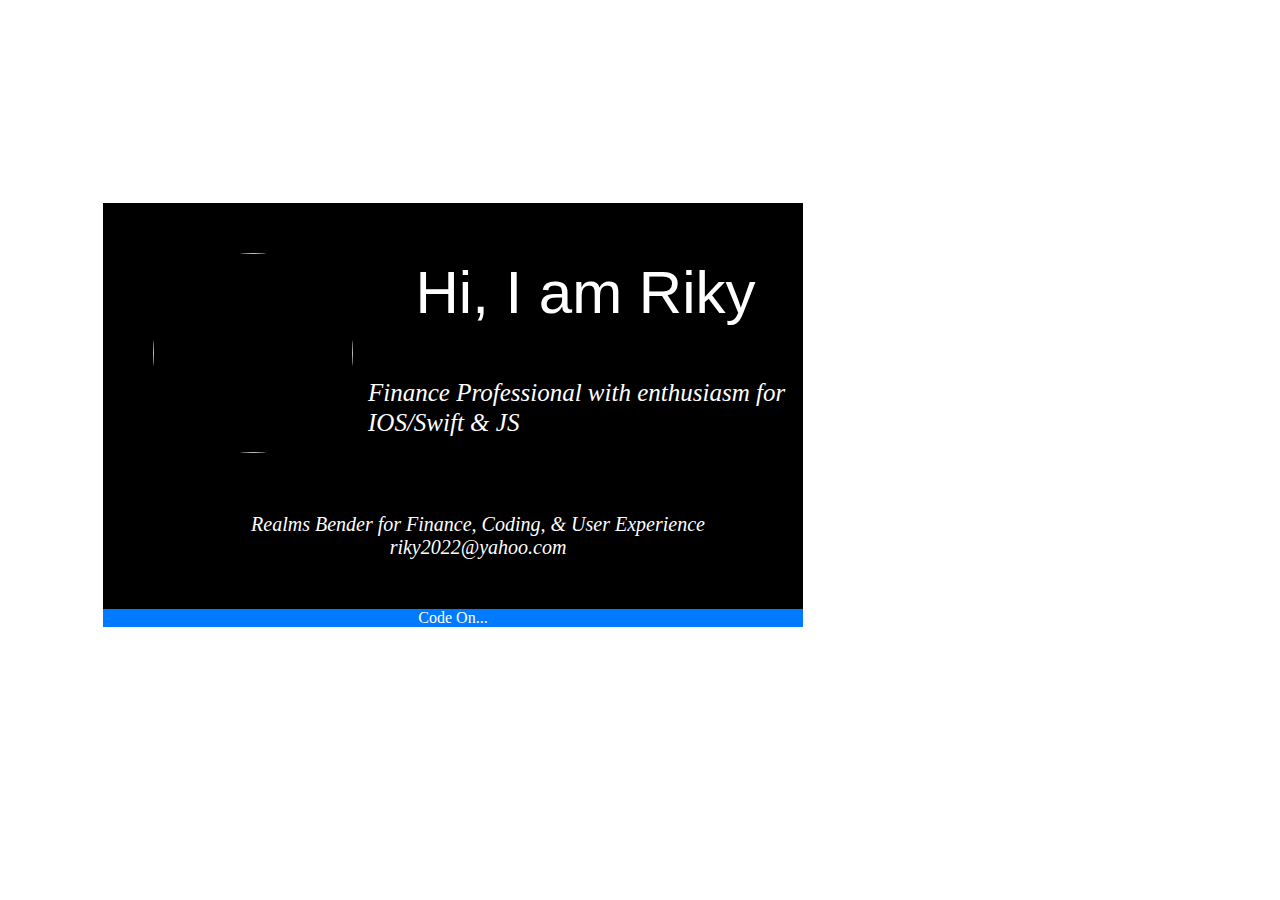
==== profile.html @ 92dbdda7 "first commit" ====
<!DOCTYPE html>
<html>
    <head>
        <Meta name="Author" content="All by my self">
        <meta name="description" content="my Profile">
        
        <link rel="stylesheet" href="style.css">
    </head>
    
    <body>
    <div class="content">
        <div class="myPic">      
            <span><img class="clip-animation clip-circle" src="C:\Users\Danamas\Pictures\Foto Riky.jpeg" alt="" >
        </div>
            
        </span>
        <div id="miniBio">
            <p id="myName">Hi, I am Riky </p> 
            <i id="who">Finance Professional with enthusiasm for IOS/Swift & JS</i>
        </div>
        <p id="work">
            Realms Bender for Finance, Coding, & User Experience  <br>
            riky2022@yahoo.com
        </p>
        
        <!.. the following text should be there / jus a remark..>
        <p class="CodeOn">Code On... </p>
    </div>
    </body>
</html>
---- style.css ----
body {
    background: white;
    color: white;
    border: 3px solid white;
    padding-top: 25px;
    max-width: 700px;
    margin: 100px;
    font-family:  'Calibri', 'Trebuchet MS', 'sans-serif';
    
    
}
.content{
  max-width: 700px;
  margin: auto;
  background-color: black;
  
}

#myName{
  font-size: 60px;
  font-family: Calibri, 'Trebuchet MS', sans-serif;
  line-height: 50px;
  padding-top: 65px;
  text-align: center;

}

.myPic{
    float: left;
    margin: auto;
}

#status{
    font-size: 20px;
}

#miniBio{
    
    margin-left: 265px;
    margin-top: 75px;
}



#who{
  font-size: 25px;
  line-height: 30px;
}

#work{
    margin-left: 50px;
    margin-top: 75px;
    font-family: 'Calibri', 'Trebuchet MS', 'sans-serif';
    font-size: 20px;
    text-align: center;
    font-style: italic;
  
}

.CodeOn{
  background-color:  #007bff;
  color: white;
  text-align: center;
  margin-top: 50px;
  
}

.clip-circle {
    margin-left: 50px;
    margin-top: 50px;
    width: 200px;
    height: 200px;
    border-radius: 50% 50%;
    /* clip-path: polygon(100% 50%,84.70057014808336% 54.5684167277018%,91.0518476172854% 60.99980941685713%,82.33578363789503% 63.39392013277814%,93.30127018922194% 75%,77.76736691019323% 71.30665001530522%,80.05203820042827% 80.05203820042827%,71.30665001530522% 77.76736691019323%,75% 93.30127018922192%,63.39392013277814% 82.33578363789503%,60.99980941685714% 91.0518476172854%,54.56841672770181% 84.70057014808336%,50% 100%,45.4315832722982% 84.70057014808336%,39.000190583142874% 91.0518476172854%,36.606079867221865% 82.33578363789505%,25.00000000000001% 93.30127018922194%,28.693349984694787% 77.76736691019323%,19.947961799571733% 80.05203820042827%,22.23263308980677% 71.30665001530522%,6.698729810778076% 75.00000000000001%,17.664216362104966% 63.39392013277815%,8.948152382714603% 60.99980941685715%,15.299429851916635% 54.568416727701816%,0% 50.00000000000001%,15.299429851916635% 45.431583272298205%,8.94815238271459% 39.00019058314288%,17.66421636210496% 36.60607986722188%,6.698729810778062% 25.000000000000014%,22.23263308980676% 28.693349984694787%,19.947961799571715% 19.947961799571747%,28.69334998469477% 22.232633089806775%,24.99999999999998% 6.698729810778083%,36.60607986722184% 17.664216362104973%,39.00019058314284% 8.948152382714603%,45.43158327229816% 15.299429851916642%,49.99999999999999% 0%,54.568416727701795% 15.299429851916635%,60.99980941685711% 8.94815238271459%,63.39392013277812% 17.66421636210496%,74.99999999999997% 6.6987298107780475%,71.3066500153052% 22.23263308980675%,80.05203820042826% 19.947961799571722%,77.76736691019323% 28.69334998469477%,93.30127018922192% 24.99999999999998%,82.33578363789502% 36.60607986722184%,91.0518476172854% 39.00019058314283%,84.70057014808336% 45.43158327229816%); */
}

.clip-animation { 
  animation: clip 1s infinite
}

@keyframes clip {
  0% {
    clip-path: polygon(100% 50%,84.70057014808336% 54.5684167277018%,91.0518476172854% 60.99980941685713%,82.33578363789503% 63.39392013277814%,93.30127018922194% 75%,77.76736691019323% 71.30665001530522%,80.05203820042827% 80.05203820042827%,71.30665001530522% 77.76736691019323%,75% 93.30127018922192%,63.39392013277814% 82.33578363789503%,60.99980941685714% 91.0518476172854%,54.56841672770181% 84.70057014808336%,50% 100%,45.4315832722982% 84.70057014808336%,39.000190583142874% 91.0518476172854%,36.606079867221865% 82.33578363789505%,25.00000000000001% 93.30127018922194%,28.693349984694787% 77.76736691019323%,19.947961799571733% 80.05203820042827%,22.23263308980677% 71.30665001530522%,6.698729810778076% 75.00000000000001%,17.664216362104966% 63.39392013277815%,8.948152382714603% 60.99980941685715%,15.299429851916635% 54.568416727701816%,0% 50.00000000000001%,15.299429851916635% 45.431583272298205%,8.94815238271459% 39.00019058314288%,17.66421636210496% 36.60607986722188%,6.698729810778062% 25.000000000000014%,22.23263308980676% 28.693349984694787%,19.947961799571715% 19.947961799571747%,28.69334998469477% 22.232633089806775%,24.99999999999998% 6.698729810778083%,36.60607986722184% 17.664216362104973%,39.00019058314284% 8.948152382714603%,45.43158327229816% 15.299429851916642%,49.99999999999999% 0%,54.568416727701795% 15.299429851916635%,60.99980941685711% 8.94815238271459%,63.39392013277812% 17.66421636210496%,74.99999999999997% 6.6987298107780475%,71.3066500153052% 22.23263308980675%,80.05203820042826% 19.947961799571722%,77.76736691019323% 28.69334998469477%,93.30127018922192% 24.99999999999998%,82.33578363789502% 36.60607986722184%,91.0518476172854% 39.00019058314283%,84.70057014808336% 45.43158327229816%);
  }
  50% {
    clip-path: polygon(84.70057014808336% 54.5684167277018%,91.0518476172854% 60.99980941685713%,82.33578363789503% 63.39392013277814%,93.30127018922194% 75%,77.76736691019323% 71.30665001530522%,80.05203820042827% 80.05203820042827%,71.30665001530522% 77.76736691019323%,75% 93.30127018922192%,63.39392013277814% 82.33578363789503%,60.99980941685714% 91.0518476172854%,54.56841672770181% 84.70057014808336%,50% 100%,45.4315832722982% 84.70057014808336%,39.000190583142874% 91.0518476172854%,36.606079867221865% 82.33578363789505%,25.00000000000001% 93.30127018922194%,28.693349984694787% 77.76736691019323%,19.947961799571733% 80.05203820042827%,22.23263308980677% 71.30665001530522%,6.698729810778076% 75.00000000000001%,17.664216362104966% 63.39392013277815%,8.948152382714603% 60.99980941685715%,15.299429851916635% 54.568416727701816%,0% 50.00000000000001%,15.299429851916635% 45.431583272298205%,8.94815238271459% 39.00019058314288%,17.66421636210496% 36.60607986722188%,6.698729810778062% 25.000000000000014%,22.23263308980676% 28.693349984694787%,19.947961799571715% 19.947961799571747%,28.69334998469477% 22.232633089806775%,24.99999999999998% 6.698729810778083%,36.60607986722184% 17.664216362104973%,39.00019058314284% 8.948152382714603%,45.43158327229816% 15.299429851916642%,49.99999999999999% 0%,54.568416727701795% 15.299429851916635%,60.99980941685711% 8.94815238271459%,63.39392013277812% 17.66421636210496%,74.99999999999997% 6.6987298107780475%,71.3066500153052% 22.23263308980675%,80.05203820042826% 19.947961799571722%,77.76736691019323% 28.69334998469477%,93.30127018922192% 24.99999999999998%,82.33578363789502% 36.60607986722184%,91.0518476172854% 39.00019058314283%,84.70057014808336% 45.43158327229816%,100% 50%);
  }
   100% {
    clip-path: polygon(91.0518476172854% 60.99980941685713%,82.33578363789503% 63.39392013277814%,93.30127018922194% 75%,77.76736691019323% 71.30665001530522%,80.05203820042827% 80.05203820042827%,71.30665001530522% 77.76736691019323%,75% 93.30127018922192%,63.39392013277814% 82.33578363789503%,60.99980941685714% 91.0518476172854%,54.56841672770181% 84.70057014808336%,50% 100%,45.4315832722982% 84.70057014808336%,39.000190583142874% 91.0518476172854%,36.606079867221865% 82.33578363789505%,25.00000000000001% 93.30127018922194%,28.693349984694787% 77.76736691019323%,19.947961799571733% 80.05203820042827%,22.23263308980677% 71.30665001530522%,6.698729810778076% 75.00000000000001%,17.664216362104966% 63.39392013277815%,8.948152382714603% 60.99980941685715%,15.299429851916635% 54.568416727701816%,0% 50.00000000000001%,15.299429851916635% 45.431583272298205%,8.94815238271459% 39.00019058314288%,17.66421636210496% 36.60607986722188%,6.698729810778062% 25.000000000000014%,22.23263308980676% 28.693349984694787%,19.947961799571715% 19.947961799571747%,28.69334998469477% 22.232633089806775%,24.99999999999998% 6.698729810778083%,36.60607986722184% 17.664216362104973%,39.00019058314284% 8.948152382714603%,45.43158327229816% 15.299429851916642%,49.99999999999999% 0%,54.568416727701795% 15.299429851916635%,60.99980941685711% 8.94815238271459%,63.39392013277812% 17.66421636210496%,74.99999999999997% 6.6987298107780475%,71.3066500153052% 22.23263308980675%,80.05203820042826% 19.947961799571722%,77.76736691019323% 28.69334998469477%,93.30127018922192% 24.99999999999998%,82.33578363789502% 36.60607986722184%,91.0518476172854% 39.00019058314283%,84.70057014808336% 45.43158327229816%,100% 50%,84.70057014808336% 54.5684167277018%);
  }
}
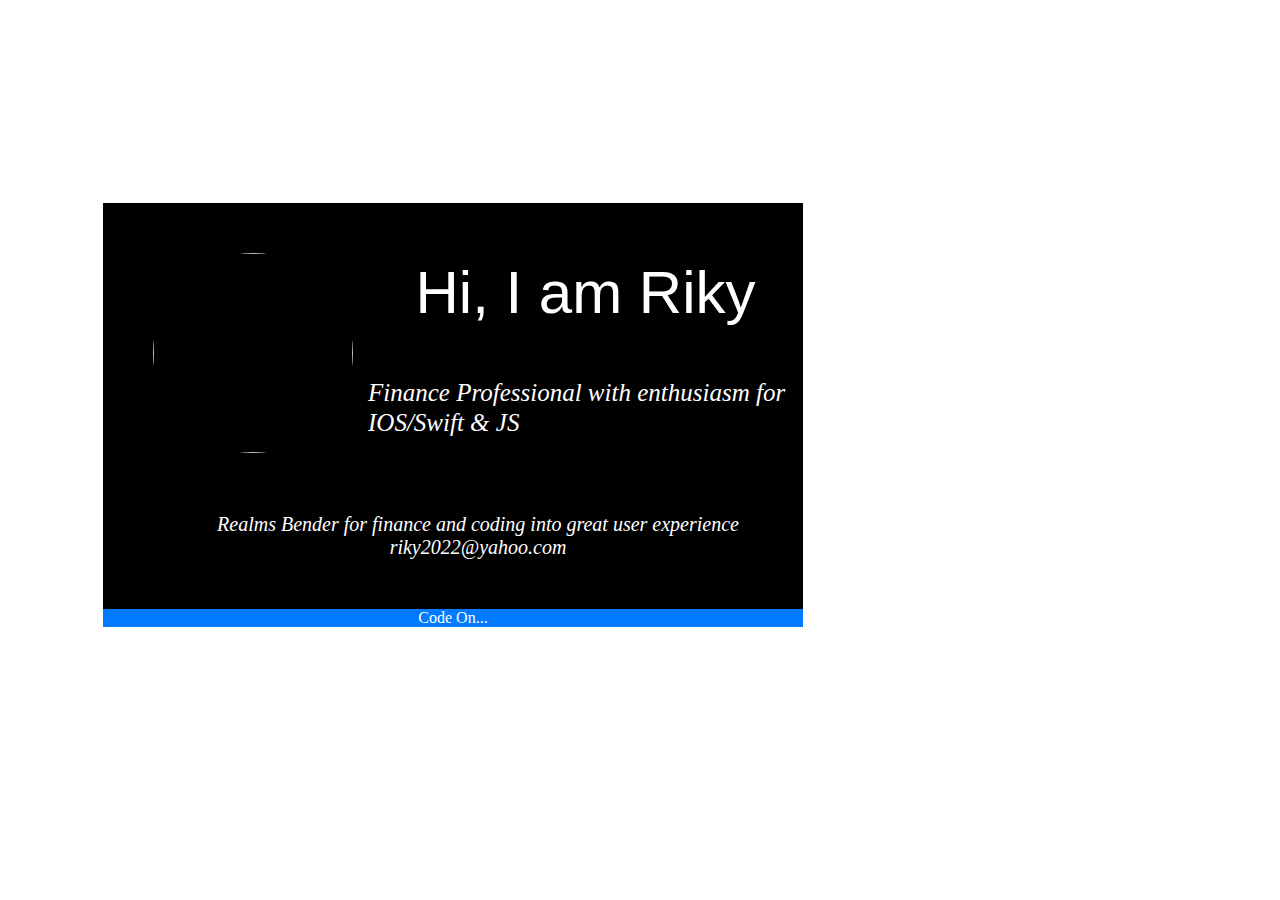
==== commit 6077058d: "first commit" ====
--- a/profile.html
+++ b/profile.html
@@ -19,7 +19,7 @@
             <i id="who">Finance Professional with enthusiasm for IOS/Swift & JS</i>
         </div>
         <p id="work">
-            Realms Bender for Finance, Coding, & User Experience  <br>
+            Realms Bender for finance and coding into great user experience  <br>
             riky2022@yahoo.com
         </p>
         
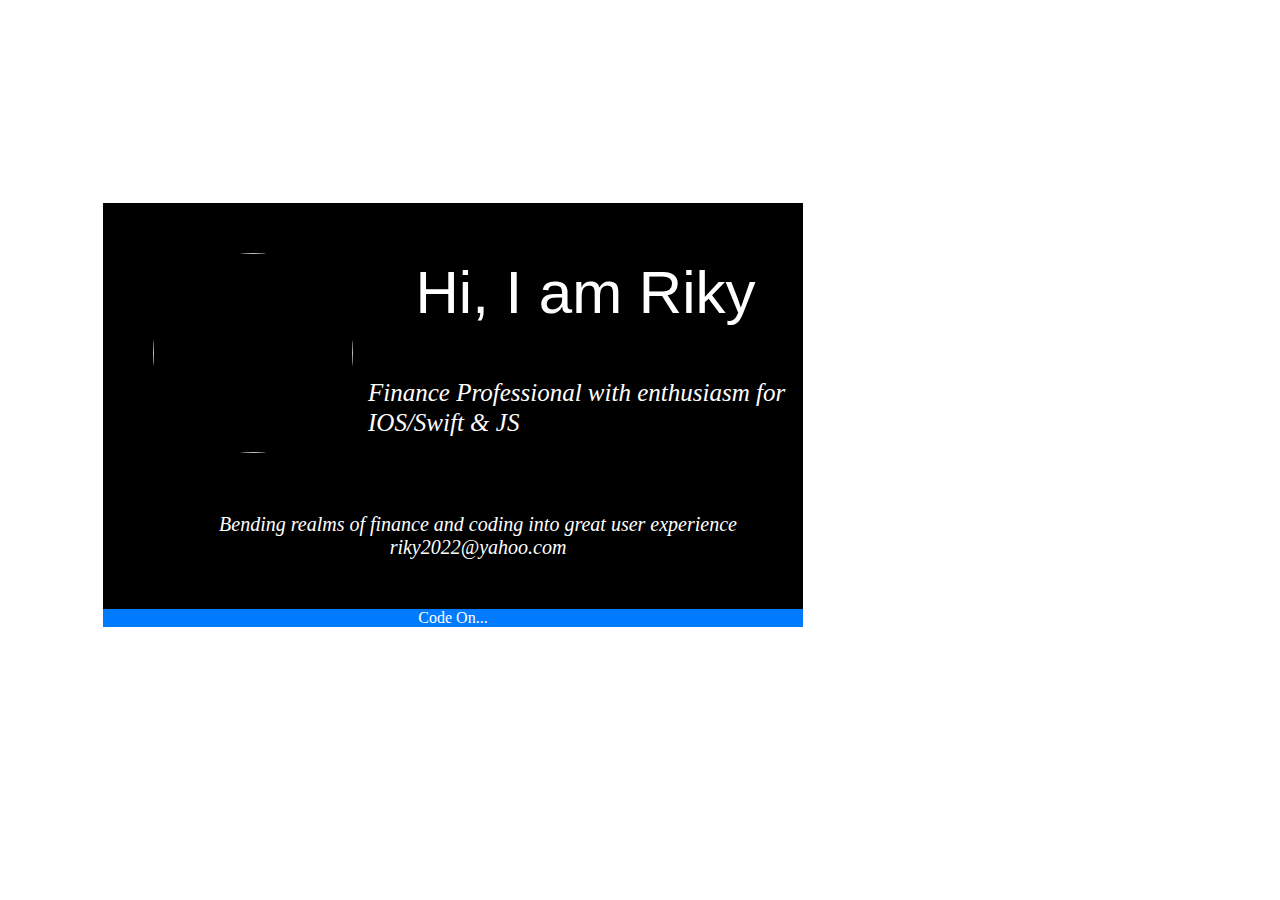
==== commit 777383c4: "third commit" ====
--- a/profile.html
+++ b/profile.html
@@ -1,30 +1,30 @@
-<!DOCTYPE html>
-<html>
-    <head>
-        <Meta name="Author" content="All by my self">
-        <meta name="description" content="my Profile">
-        
-        <link rel="stylesheet" href="style.css">
-    </head>
-    
-    <body>
-    <div class="content">
-        <div class="myPic">      
-            <span><img class="clip-animation clip-circle" src="C:\Users\Danamas\Pictures\Foto Riky.jpeg" alt="" >
-        </div>
-            
-        </span>
-        <div id="miniBio">
-            <p id="myName">Hi, I am Riky </p> 
-            <i id="who">Finance Professional with enthusiasm for IOS/Swift & JS</i>
-        </div>
-        <p id="work">
-            Realms Bender for finance and coding into great user experience  <br>
-            riky2022@yahoo.com
-        </p>
-        
-        <!.. the following text should be there / jus a remark..>
-        <p class="CodeOn">Code On... </p>
-    </div>
-    </body>
+<!DOCTYPE html>
+<html>
+    <head>
+        <Meta name="Author" content="All by my self">
+        <meta name="description" content="my Profile">
+        
+        <link rel="stylesheet" href="style.css">
+    </head>
+    
+    <body>
+    <div class="content">
+        <div class="myPic">      
+            <span><img class="clip-animation clip-circle" src="C:\Users\Danamas\Pictures\Foto Riky.jpeg" alt="" >
+        </div>
+            
+        </span>
+        <div id="miniBio">
+            <p id="myName">Hi, I am Riky </p> 
+            <i id="who">Finance Professional with enthusiasm for IOS/Swift & JS</i>
+        </div>
+        <p id="work">
+            Bending realms of finance and coding into great user experience  <br>
+            riky2022@yahoo.com
+        </p>
+        
+        <!.. the following text should be there / jus a remark..>
+        <p class="CodeOn">Code On... </p>
+    </div>
+    </body>
 </html>--- a/style.css
+++ b/style.css
@@ -1,92 +1,92 @@
-body {
-    background: white;
-    color: white;
-    border: 3px solid white;
-    padding-top: 25px;
-    max-width: 700px;
-    margin: 100px;
-    font-family:  'Calibri', 'Trebuchet MS', 'sans-serif';
-    
-    
-}
-.content{
-  max-width: 700px;
-  margin: auto;
-  background-color: black;
-  
-}
-
-#myName{
-  font-size: 60px;
-  font-family: Calibri, 'Trebuchet MS', sans-serif;
-  line-height: 50px;
-  padding-top: 65px;
-  text-align: center;
-
-}
-
-.myPic{
-    float: left;
-    margin: auto;
-}
-
-#status{
-    font-size: 20px;
-}
-
-#miniBio{
-    
-    margin-left: 265px;
-    margin-top: 75px;
-}
-
-
-
-#who{
-  font-size: 25px;
-  line-height: 30px;
-}
-
-#work{
-    margin-left: 50px;
-    margin-top: 75px;
-    font-family: 'Calibri', 'Trebuchet MS', 'sans-serif';
-    font-size: 20px;
-    text-align: center;
-    font-style: italic;
-  
-}
-
-.CodeOn{
-  background-color:  #007bff;
-  color: white;
-  text-align: center;
-  margin-top: 50px;
-  
-}
-
-.clip-circle {
-    margin-left: 50px;
-    margin-top: 50px;
-    width: 200px;
-    height: 200px;
-    border-radius: 50% 50%;
-    /* clip-path: polygon(100% 50%,84.70057014808336% 54.5684167277018%,91.0518476172854% 60.99980941685713%,82.33578363789503% 63.39392013277814%,93.30127018922194% 75%,77.76736691019323% 71.30665001530522%,80.05203820042827% 80.05203820042827%,71.30665001530522% 77.76736691019323%,75% 93.30127018922192%,63.39392013277814% 82.33578363789503%,60.99980941685714% 91.0518476172854%,54.56841672770181% 84.70057014808336%,50% 100%,45.4315832722982% 84.70057014808336%,39.000190583142874% 91.0518476172854%,36.606079867221865% 82.33578363789505%,25.00000000000001% 93.30127018922194%,28.693349984694787% 77.76736691019323%,19.947961799571733% 80.05203820042827%,22.23263308980677% 71.30665001530522%,6.698729810778076% 75.00000000000001%,17.664216362104966% 63.39392013277815%,8.948152382714603% 60.99980941685715%,15.299429851916635% 54.568416727701816%,0% 50.00000000000001%,15.299429851916635% 45.431583272298205%,8.94815238271459% 39.00019058314288%,17.66421636210496% 36.60607986722188%,6.698729810778062% 25.000000000000014%,22.23263308980676% 28.693349984694787%,19.947961799571715% 19.947961799571747%,28.69334998469477% 22.232633089806775%,24.99999999999998% 6.698729810778083%,36.60607986722184% 17.664216362104973%,39.00019058314284% 8.948152382714603%,45.43158327229816% 15.299429851916642%,49.99999999999999% 0%,54.568416727701795% 15.299429851916635%,60.99980941685711% 8.94815238271459%,63.39392013277812% 17.66421636210496%,74.99999999999997% 6.6987298107780475%,71.3066500153052% 22.23263308980675%,80.05203820042826% 19.947961799571722%,77.76736691019323% 28.69334998469477%,93.30127018922192% 24.99999999999998%,82.33578363789502% 36.60607986722184%,91.0518476172854% 39.00019058314283%,84.70057014808336% 45.43158327229816%); */
-}
-
-.clip-animation { 
-  animation: clip 1s infinite
-}
-
-@keyframes clip {
-  0% {
-    clip-path: polygon(100% 50%,84.70057014808336% 54.5684167277018%,91.0518476172854% 60.99980941685713%,82.33578363789503% 63.39392013277814%,93.30127018922194% 75%,77.76736691019323% 71.30665001530522%,80.05203820042827% 80.05203820042827%,71.30665001530522% 77.76736691019323%,75% 93.30127018922192%,63.39392013277814% 82.33578363789503%,60.99980941685714% 91.0518476172854%,54.56841672770181% 84.70057014808336%,50% 100%,45.4315832722982% 84.70057014808336%,39.000190583142874% 91.0518476172854%,36.606079867221865% 82.33578363789505%,25.00000000000001% 93.30127018922194%,28.693349984694787% 77.76736691019323%,19.947961799571733% 80.05203820042827%,22.23263308980677% 71.30665001530522%,6.698729810778076% 75.00000000000001%,17.664216362104966% 63.39392013277815%,8.948152382714603% 60.99980941685715%,15.299429851916635% 54.568416727701816%,0% 50.00000000000001%,15.299429851916635% 45.431583272298205%,8.94815238271459% 39.00019058314288%,17.66421636210496% 36.60607986722188%,6.698729810778062% 25.000000000000014%,22.23263308980676% 28.693349984694787%,19.947961799571715% 19.947961799571747%,28.69334998469477% 22.232633089806775%,24.99999999999998% 6.698729810778083%,36.60607986722184% 17.664216362104973%,39.00019058314284% 8.948152382714603%,45.43158327229816% 15.299429851916642%,49.99999999999999% 0%,54.568416727701795% 15.299429851916635%,60.99980941685711% 8.94815238271459%,63.39392013277812% 17.66421636210496%,74.99999999999997% 6.6987298107780475%,71.3066500153052% 22.23263308980675%,80.05203820042826% 19.947961799571722%,77.76736691019323% 28.69334998469477%,93.30127018922192% 24.99999999999998%,82.33578363789502% 36.60607986722184%,91.0518476172854% 39.00019058314283%,84.70057014808336% 45.43158327229816%);
-  }
-  50% {
-    clip-path: polygon(84.70057014808336% 54.5684167277018%,91.0518476172854% 60.99980941685713%,82.33578363789503% 63.39392013277814%,93.30127018922194% 75%,77.76736691019323% 71.30665001530522%,80.05203820042827% 80.05203820042827%,71.30665001530522% 77.76736691019323%,75% 93.30127018922192%,63.39392013277814% 82.33578363789503%,60.99980941685714% 91.0518476172854%,54.56841672770181% 84.70057014808336%,50% 100%,45.4315832722982% 84.70057014808336%,39.000190583142874% 91.0518476172854%,36.606079867221865% 82.33578363789505%,25.00000000000001% 93.30127018922194%,28.693349984694787% 77.76736691019323%,19.947961799571733% 80.05203820042827%,22.23263308980677% 71.30665001530522%,6.698729810778076% 75.00000000000001%,17.664216362104966% 63.39392013277815%,8.948152382714603% 60.99980941685715%,15.299429851916635% 54.568416727701816%,0% 50.00000000000001%,15.299429851916635% 45.431583272298205%,8.94815238271459% 39.00019058314288%,17.66421636210496% 36.60607986722188%,6.698729810778062% 25.000000000000014%,22.23263308980676% 28.693349984694787%,19.947961799571715% 19.947961799571747%,28.69334998469477% 22.232633089806775%,24.99999999999998% 6.698729810778083%,36.60607986722184% 17.664216362104973%,39.00019058314284% 8.948152382714603%,45.43158327229816% 15.299429851916642%,49.99999999999999% 0%,54.568416727701795% 15.299429851916635%,60.99980941685711% 8.94815238271459%,63.39392013277812% 17.66421636210496%,74.99999999999997% 6.6987298107780475%,71.3066500153052% 22.23263308980675%,80.05203820042826% 19.947961799571722%,77.76736691019323% 28.69334998469477%,93.30127018922192% 24.99999999999998%,82.33578363789502% 36.60607986722184%,91.0518476172854% 39.00019058314283%,84.70057014808336% 45.43158327229816%,100% 50%);
-  }
-   100% {
-    clip-path: polygon(91.0518476172854% 60.99980941685713%,82.33578363789503% 63.39392013277814%,93.30127018922194% 75%,77.76736691019323% 71.30665001530522%,80.05203820042827% 80.05203820042827%,71.30665001530522% 77.76736691019323%,75% 93.30127018922192%,63.39392013277814% 82.33578363789503%,60.99980941685714% 91.0518476172854%,54.56841672770181% 84.70057014808336%,50% 100%,45.4315832722982% 84.70057014808336%,39.000190583142874% 91.0518476172854%,36.606079867221865% 82.33578363789505%,25.00000000000001% 93.30127018922194%,28.693349984694787% 77.76736691019323%,19.947961799571733% 80.05203820042827%,22.23263308980677% 71.30665001530522%,6.698729810778076% 75.00000000000001%,17.664216362104966% 63.39392013277815%,8.948152382714603% 60.99980941685715%,15.299429851916635% 54.568416727701816%,0% 50.00000000000001%,15.299429851916635% 45.431583272298205%,8.94815238271459% 39.00019058314288%,17.66421636210496% 36.60607986722188%,6.698729810778062% 25.000000000000014%,22.23263308980676% 28.693349984694787%,19.947961799571715% 19.947961799571747%,28.69334998469477% 22.232633089806775%,24.99999999999998% 6.698729810778083%,36.60607986722184% 17.664216362104973%,39.00019058314284% 8.948152382714603%,45.43158327229816% 15.299429851916642%,49.99999999999999% 0%,54.568416727701795% 15.299429851916635%,60.99980941685711% 8.94815238271459%,63.39392013277812% 17.66421636210496%,74.99999999999997% 6.6987298107780475%,71.3066500153052% 22.23263308980675%,80.05203820042826% 19.947961799571722%,77.76736691019323% 28.69334998469477%,93.30127018922192% 24.99999999999998%,82.33578363789502% 36.60607986722184%,91.0518476172854% 39.00019058314283%,84.70057014808336% 45.43158327229816%,100% 50%,84.70057014808336% 54.5684167277018%);
-  }
-}
-
+body {
+    background: white;
+    color: white;
+    border: 3px solid white;
+    padding-top: 25px;
+    max-width: 700px;
+    margin: 100px;
+    font-family:  'Calibri', 'Trebuchet MS', 'sans-serif';
+    
+    
+}
+.content{
+  max-width: 700px;
+  margin: auto;
+  background-color: black;
+  
+}
+
+#myName{
+  font-size: 60px;
+  font-family: Calibri, 'Trebuchet MS', sans-serif;
+  line-height: 50px;
+  padding-top: 65px;
+  text-align: center;
+
+}
+
+.myPic{
+    float: left;
+    margin: auto;
+}
+
+#status{
+    font-size: 20px;
+}
+
+#miniBio{
+    
+    margin-left: 265px;
+    margin-top: 75px;
+}
+
+
+
+#who{
+  font-size: 25px;
+  line-height: 30px;
+}
+
+#work{
+    margin-left: 50px;
+    margin-top: 75px;
+    font-family: 'Calibri', 'Trebuchet MS', 'sans-serif';
+    font-size: 20px;
+    text-align: center;
+    font-style: italic;
+  
+}
+
+.CodeOn{
+  background-color:  #007bff;
+  color: white;
+  text-align: center;
+  margin-top: 50px;
+  
+}
+
+.clip-circle {
+    margin-left: 50px;
+    margin-top: 50px;
+    width: 200px;
+    height: 200px;
+    border-radius: 50% 50%;
+    /* clip-path: polygon(100% 50%,84.70057014808336% 54.5684167277018%,91.0518476172854% 60.99980941685713%,82.33578363789503% 63.39392013277814%,93.30127018922194% 75%,77.76736691019323% 71.30665001530522%,80.05203820042827% 80.05203820042827%,71.30665001530522% 77.76736691019323%,75% 93.30127018922192%,63.39392013277814% 82.33578363789503%,60.99980941685714% 91.0518476172854%,54.56841672770181% 84.70057014808336%,50% 100%,45.4315832722982% 84.70057014808336%,39.000190583142874% 91.0518476172854%,36.606079867221865% 82.33578363789505%,25.00000000000001% 93.30127018922194%,28.693349984694787% 77.76736691019323%,19.947961799571733% 80.05203820042827%,22.23263308980677% 71.30665001530522%,6.698729810778076% 75.00000000000001%,17.664216362104966% 63.39392013277815%,8.948152382714603% 60.99980941685715%,15.299429851916635% 54.568416727701816%,0% 50.00000000000001%,15.299429851916635% 45.431583272298205%,8.94815238271459% 39.00019058314288%,17.66421636210496% 36.60607986722188%,6.698729810778062% 25.000000000000014%,22.23263308980676% 28.693349984694787%,19.947961799571715% 19.947961799571747%,28.69334998469477% 22.232633089806775%,24.99999999999998% 6.698729810778083%,36.60607986722184% 17.664216362104973%,39.00019058314284% 8.948152382714603%,45.43158327229816% 15.299429851916642%,49.99999999999999% 0%,54.568416727701795% 15.299429851916635%,60.99980941685711% 8.94815238271459%,63.39392013277812% 17.66421636210496%,74.99999999999997% 6.6987298107780475%,71.3066500153052% 22.23263308980675%,80.05203820042826% 19.947961799571722%,77.76736691019323% 28.69334998469477%,93.30127018922192% 24.99999999999998%,82.33578363789502% 36.60607986722184%,91.0518476172854% 39.00019058314283%,84.70057014808336% 45.43158327229816%); */
+}
+
+.clip-animation { 
+  animation: clip 1s infinite
+}
+
+@keyframes clip {
+  0% {
+    clip-path: polygon(100% 50%,84.70057014808336% 54.5684167277018%,91.0518476172854% 60.99980941685713%,82.33578363789503% 63.39392013277814%,93.30127018922194% 75%,77.76736691019323% 71.30665001530522%,80.05203820042827% 80.05203820042827%,71.30665001530522% 77.76736691019323%,75% 93.30127018922192%,63.39392013277814% 82.33578363789503%,60.99980941685714% 91.0518476172854%,54.56841672770181% 84.70057014808336%,50% 100%,45.4315832722982% 84.70057014808336%,39.000190583142874% 91.0518476172854%,36.606079867221865% 82.33578363789505%,25.00000000000001% 93.30127018922194%,28.693349984694787% 77.76736691019323%,19.947961799571733% 80.05203820042827%,22.23263308980677% 71.30665001530522%,6.698729810778076% 75.00000000000001%,17.664216362104966% 63.39392013277815%,8.948152382714603% 60.99980941685715%,15.299429851916635% 54.568416727701816%,0% 50.00000000000001%,15.299429851916635% 45.431583272298205%,8.94815238271459% 39.00019058314288%,17.66421636210496% 36.60607986722188%,6.698729810778062% 25.000000000000014%,22.23263308980676% 28.693349984694787%,19.947961799571715% 19.947961799571747%,28.69334998469477% 22.232633089806775%,24.99999999999998% 6.698729810778083%,36.60607986722184% 17.664216362104973%,39.00019058314284% 8.948152382714603%,45.43158327229816% 15.299429851916642%,49.99999999999999% 0%,54.568416727701795% 15.299429851916635%,60.99980941685711% 8.94815238271459%,63.39392013277812% 17.66421636210496%,74.99999999999997% 6.6987298107780475%,71.3066500153052% 22.23263308980675%,80.05203820042826% 19.947961799571722%,77.76736691019323% 28.69334998469477%,93.30127018922192% 24.99999999999998%,82.33578363789502% 36.60607986722184%,91.0518476172854% 39.00019058314283%,84.70057014808336% 45.43158327229816%);
+  }
+  50% {
+    clip-path: polygon(84.70057014808336% 54.5684167277018%,91.0518476172854% 60.99980941685713%,82.33578363789503% 63.39392013277814%,93.30127018922194% 75%,77.76736691019323% 71.30665001530522%,80.05203820042827% 80.05203820042827%,71.30665001530522% 77.76736691019323%,75% 93.30127018922192%,63.39392013277814% 82.33578363789503%,60.99980941685714% 91.0518476172854%,54.56841672770181% 84.70057014808336%,50% 100%,45.4315832722982% 84.70057014808336%,39.000190583142874% 91.0518476172854%,36.606079867221865% 82.33578363789505%,25.00000000000001% 93.30127018922194%,28.693349984694787% 77.76736691019323%,19.947961799571733% 80.05203820042827%,22.23263308980677% 71.30665001530522%,6.698729810778076% 75.00000000000001%,17.664216362104966% 63.39392013277815%,8.948152382714603% 60.99980941685715%,15.299429851916635% 54.568416727701816%,0% 50.00000000000001%,15.299429851916635% 45.431583272298205%,8.94815238271459% 39.00019058314288%,17.66421636210496% 36.60607986722188%,6.698729810778062% 25.000000000000014%,22.23263308980676% 28.693349984694787%,19.947961799571715% 19.947961799571747%,28.69334998469477% 22.232633089806775%,24.99999999999998% 6.698729810778083%,36.60607986722184% 17.664216362104973%,39.00019058314284% 8.948152382714603%,45.43158327229816% 15.299429851916642%,49.99999999999999% 0%,54.568416727701795% 15.299429851916635%,60.99980941685711% 8.94815238271459%,63.39392013277812% 17.66421636210496%,74.99999999999997% 6.6987298107780475%,71.3066500153052% 22.23263308980675%,80.05203820042826% 19.947961799571722%,77.76736691019323% 28.69334998469477%,93.30127018922192% 24.99999999999998%,82.33578363789502% 36.60607986722184%,91.0518476172854% 39.00019058314283%,84.70057014808336% 45.43158327229816%,100% 50%);
+  }
+   100% {
+    clip-path: polygon(91.0518476172854% 60.99980941685713%,82.33578363789503% 63.39392013277814%,93.30127018922194% 75%,77.76736691019323% 71.30665001530522%,80.05203820042827% 80.05203820042827%,71.30665001530522% 77.76736691019323%,75% 93.30127018922192%,63.39392013277814% 82.33578363789503%,60.99980941685714% 91.0518476172854%,54.56841672770181% 84.70057014808336%,50% 100%,45.4315832722982% 84.70057014808336%,39.000190583142874% 91.0518476172854%,36.606079867221865% 82.33578363789505%,25.00000000000001% 93.30127018922194%,28.693349984694787% 77.76736691019323%,19.947961799571733% 80.05203820042827%,22.23263308980677% 71.30665001530522%,6.698729810778076% 75.00000000000001%,17.664216362104966% 63.39392013277815%,8.948152382714603% 60.99980941685715%,15.299429851916635% 54.568416727701816%,0% 50.00000000000001%,15.299429851916635% 45.431583272298205%,8.94815238271459% 39.00019058314288%,17.66421636210496% 36.60607986722188%,6.698729810778062% 25.000000000000014%,22.23263308980676% 28.693349984694787%,19.947961799571715% 19.947961799571747%,28.69334998469477% 22.232633089806775%,24.99999999999998% 6.698729810778083%,36.60607986722184% 17.664216362104973%,39.00019058314284% 8.948152382714603%,45.43158327229816% 15.299429851916642%,49.99999999999999% 0%,54.568416727701795% 15.299429851916635%,60.99980941685711% 8.94815238271459%,63.39392013277812% 17.66421636210496%,74.99999999999997% 6.6987298107780475%,71.3066500153052% 22.23263308980675%,80.05203820042826% 19.947961799571722%,77.76736691019323% 28.69334998469477%,93.30127018922192% 24.99999999999998%,82.33578363789502% 36.60607986722184%,91.0518476172854% 39.00019058314283%,84.70057014808336% 45.43158327229816%,100% 50%,84.70057014808336% 54.5684167277018%);
+  }
+}
+
